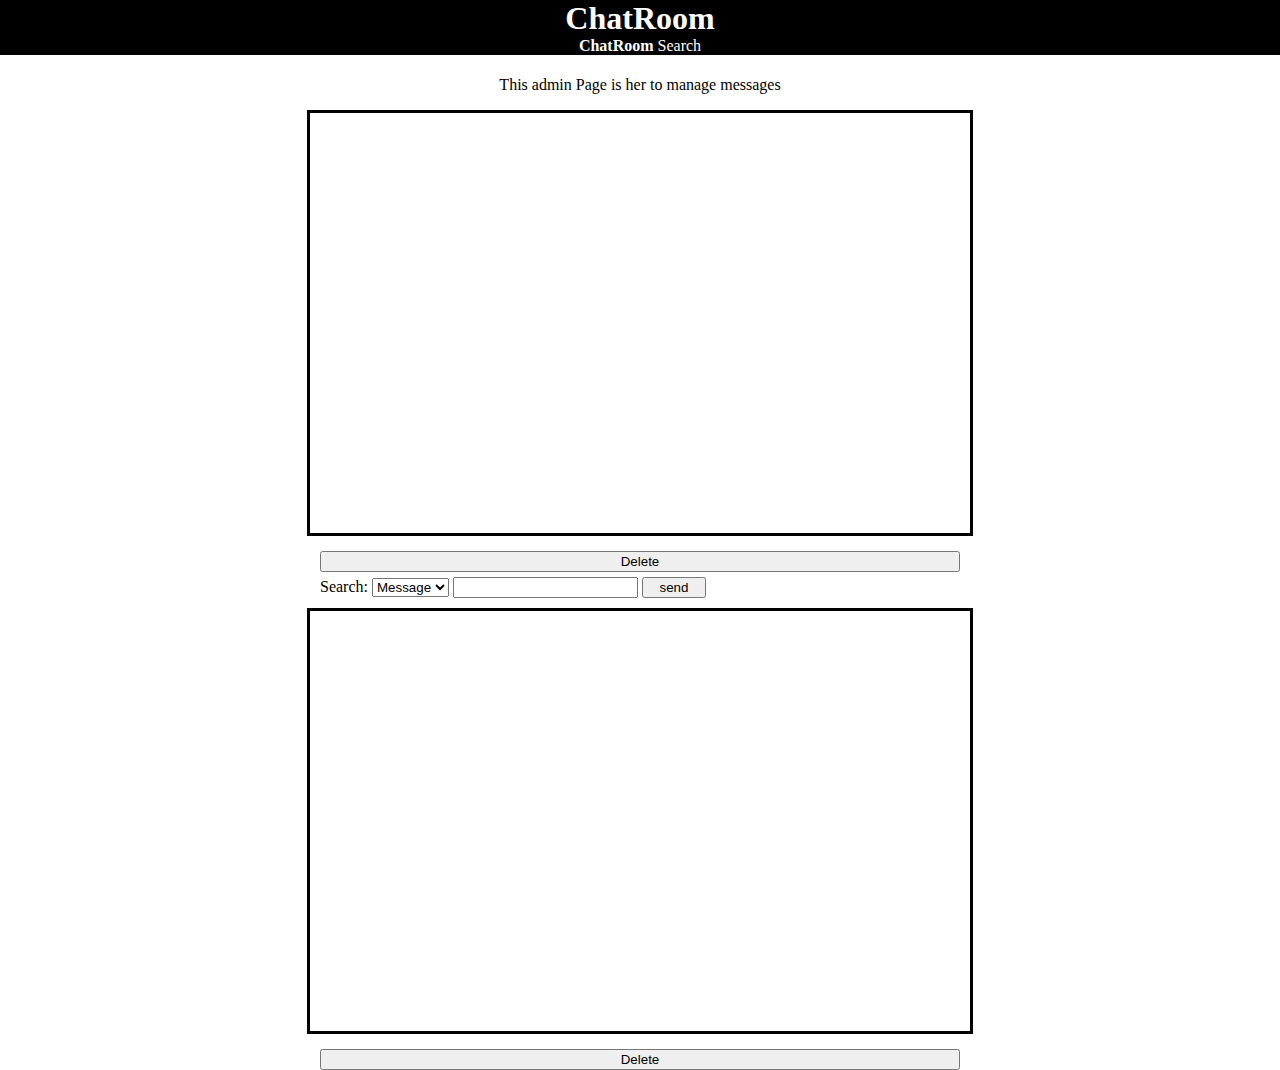
==== adminpage.html @ 04c0e98a "add adminpage" ====
<!DOCTYPE html>
<html lang="en">

<head>
    <link rel="stylesheet" href="styles.css">
    <title>ChatRoom</title>
</head>

<body>
    <div class="title">
        <h1>ChatRoom</h1>
        <a class="active" href="index.html">ChatRoom</a>
        <a class="" href="search.html">Search</a>

    </div>

    <div class="element description">
        <p>This admin Page is her to manage messages</p>
    </div>



    <div class="element" id="chatMessages">
        <table id="messageTable">
        </table>
    </div>

    <div class="element deleteButton">

        <button onclick="deleteMessages()">Delete</button>

    </div>


    <div class="element inputs">
        Search:
        <select id="searchedFor">
            <option value="message">Message</option>
            <option value="user">User</option>
        </select>
        <input id="searchField">
        <button class="sendButton" onclick="search()">send</button>
    </div>



    <div class="element" id="chatMessages">
        <table id="searchMessageTable">
        </table>
    </div>
    
    <div class="element deleteButton">

        <button onclick="deleteMessages()">Delete</button>

    </div>

</body>

</html>


<script>
    function writeToHtml(chatTable, messages) {

        for (var i = 0; i < messages.length; i++) {


            if (document.getElementById("messageId-" + messages[i].id) == null || document.getElementById("messageId-" + messages[i].id).parentElement.id != chatTable) {



                var row = document.createElement("tr");

                var tdUser = document.createElement("td");
                var tdMessage = document.createElement("td");
                var tdDate = document.createElement("td");
                var tdCheckbox = document.createElement("td");

                var checkbox = document.createElement("input");

                checkbox.type = "checkbox";

                checkbox.value = messages[i].id;

                tdUser.className = "tdUser";
                tdMessage.className = "tdMessage";
                tdDate.className = "tdDate";
                tdCheckbox.className = "checkbox";

                tdUser.appendChild(document.createTextNode(messages[i].user));
                tdMessage.appendChild(document.createTextNode(messages[i].message));
                tdDate.appendChild(document.createTextNode(formatDate(messages[i].date)));

                row.appendChild(tdUser);
                row.appendChild(tdMessage);
                row.appendChild(tdDate);

                row.id = "messageId-" + messages[i].id;

                tdCheckbox.appendChild(checkbox);
                row.appendChild(tdCheckbox);


                var parentElement = document.getElementById(chatTable);
                parentElement.appendChild(row);


            }
        }
    }


</script>



<script>window.onload = function () {
        getMessage();
    };
    window.setInterval(function () {
        getMessage();
    }, 500);
</script>

<script>
    var xmlhttp = new XMLHttpRequest();
    var url = "http://localhost:8080/chatroom/messages/";


    function getMessage() {
        xmlhttp.onreadystatechange = function () {
            if (this.readyState == 4 && this.status == 200) {
                ;
                writeToHtml("messageTable", JSON.parse(this.responseText));

            }
        };
        xmlhttp.open("GET", url, true);
        xmlhttp.send();
    }

</script>

<script>
    function send() {
        var sendUrl = url + "send/";
        var name = document.getElementById('usernameField').value;
        var message = document.getElementById('messageField').value;
        if (name != '' && message != '') {
            document.getElementById('usernameField').value = "";
            document.getElementById('messageField').value = "";

            sendUrl = sendUrl + name + "/";
            sendUrl = sendUrl + message;

            xmlhttp.open("GET", sendUrl, true);
            xmlhttp.send();

            getMessage();
        }



    }
</script>
<script>
    function formatDate(date) {
        var today = new Date();
        var d = new Date(date),
            month = '' + (d.getMonth() + 1),
            day = '' + d.getDate(),
            year = d.getFullYear();

        if (month.length < 2)
            month = '0' + month;
        if (day.length < 2)
            day = '0' + day;


        if (today.getDate() == day && today.getMonth() + 1 == month && today.getFullYear() == year) {

            return [d.getHours(), d.getMinutes()].join(':');

        } else {


            return [day, month, year].join('-');

        }
    }
</script>



<script>
    function deleteMessages() {

        var deleteUrl = "http://localhost:8080/chatroom/messages/";
        var deletUrlSecondPart = "/delete";

        var checkedMessages = document.querySelectorAll(':checked');
        if (checkedMessages.length) {

            var messagesId = [];
            checkedMessages.forEach(element => {

                messagesId.push(element.value);

                removeFromList(element.value);
            });

            xmlhttp.open("DELETE", deleteUrl + messagesId.toString() + deletUrlSecondPart, true);
            xmlhttp.send();

        }
    }

    function removeFromList(id) {

        document.getElementById("messageId-" + id).outerHTML = '';
    }

</script>

<script>
    var searchBasisUrl = "http://localhost:8080/chatroom/messages/search/";


    function search() {

        debugger
        var searchFor = document.getElementById('searchedFor').value;
        var searchAtributte = document.getElementById('searchField').value;


        if (searchAtributte != '') {
            document.getElementById("searchMessageTable").innerHTML = '';

            var searchUrl = searchBasisUrl + searchFor + "/" + searchAtributte;

            xmlhttp.onreadystatechange = function () {
                if (this.readyState == 4 && this.status == 200) {
                    writeToHtml("searchMessageTable", JSON.parse(this.responseText));

                }
            };
            xmlhttp.open("GET", searchUrl, true);
            xmlhttp.send();
        }
    }


</script>
---- styles.css ----
body{
    margin: 0px;
}

.element {
    margin: auto;
    width: 50%;
    padding-top: 5px;
}
h1{
    margin: 0px;

}
.title{
    text-align: center;
    background-color: black;
    color: white;

}
.title a{
    color: white;
    text-decoration: none;  

}
.active{
    font-weight: bold;
}


.description{
    text-align: center;
}
#chatMessages {
    width: 50%;
    border-style: solid;
    border-color: black;
    margin-bottom: 10px;
    padding: 10px;
    height: 400px;
    overflow-y: scroll;
}
.chat{
    display: flex;
    flex-direction: column-reverse;
}
.usernNameField{
    width: 10%;

}
.messageField{
    width: 50%;
}
.sendButton{
    width: 10%;
    min-width: 50px;
}
.inputs{
    margin-bottom: 10px;
}
#messageTable ,#searchMessageTable{
    width: 100%;
}

.tdUser{
 width: 1px;
font-size: 85%;
vertical-align: top;
    
}
.tdMessage{
    padding-left: 10px;
}
.tdDate{
    text-align: right;
    font-size: 85%;
    vertical-align: bottom;
    width: 70px;
}
.checkbox{
    text-align: right;
    width: 1px;
}
.deleteButton button{
    width: 100%;


}
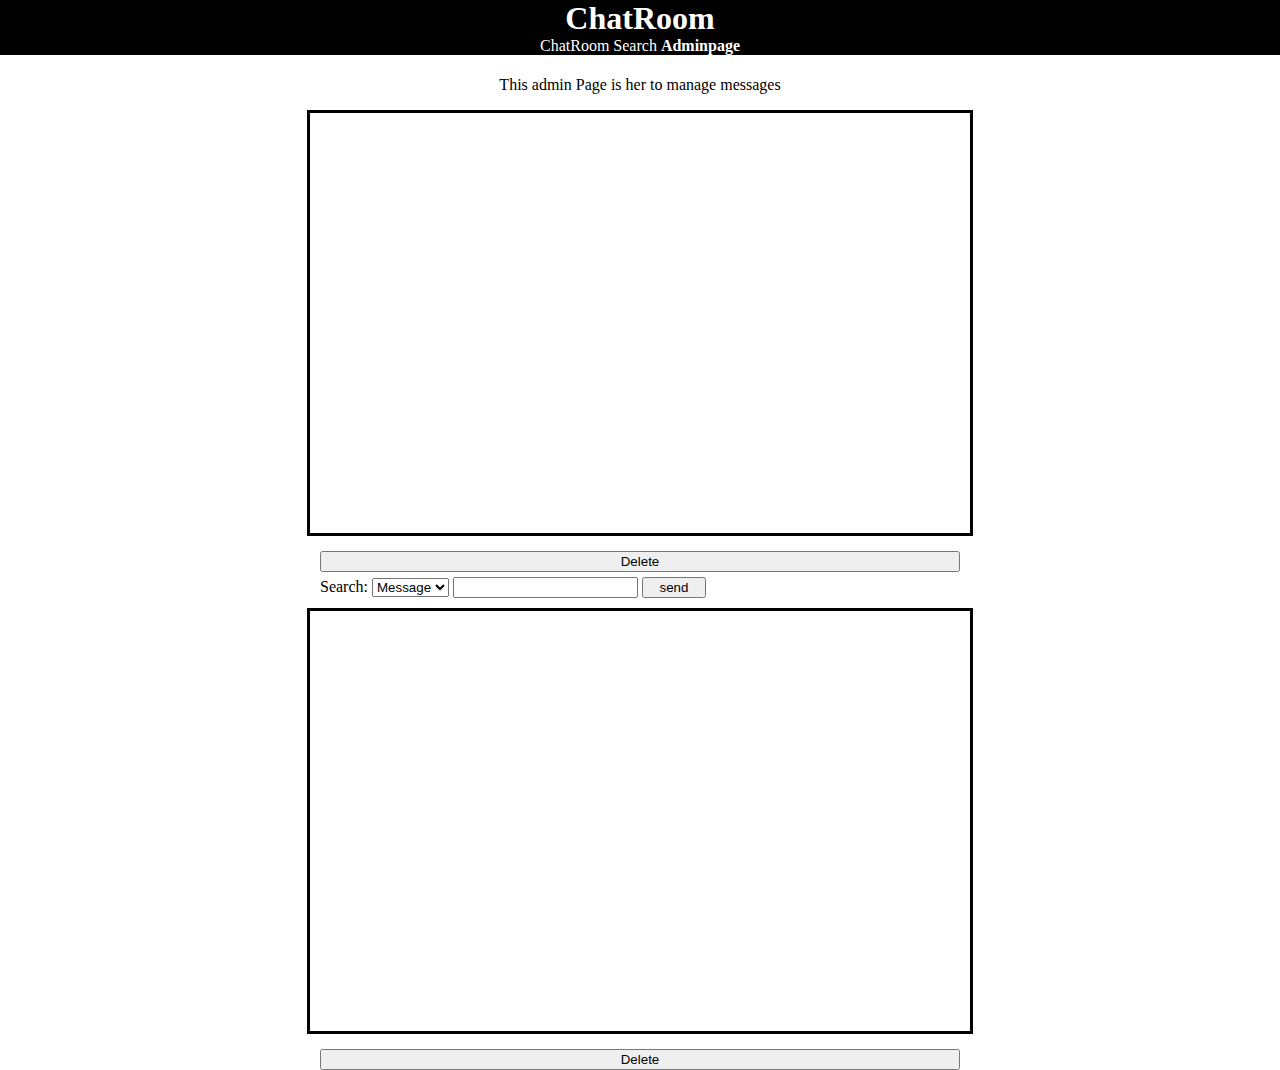
==== commit 3e345d56: "add adminpage to hadder" ====
--- a/adminpage.html
+++ b/adminpage.html
@@ -9,8 +9,9 @@
 <body>
     <div class="title">
         <h1>ChatRoom</h1>
-        <a class="active" href="index.html">ChatRoom</a>
+        <a class="" href="index.html">ChatRoom</a>
         <a class="" href="search.html">Search</a>
+        <a class="active" href="adminpage.html">Adminpage</a>
 
     </div>
 
@@ -200,25 +201,37 @@
         var deletUrlSecondPart = "/delete";
 
         var checkedMessages = document.querySelectorAll(':checked');
+
+//because dropdown also write valu in here
+        
+        
+
+
         if (checkedMessages.length) {
-
+debugger
             var messagesId = [];
             checkedMessages.forEach(element => {
-
+                if( element.value!="user" && element.value!="message"){
+           
                 messagesId.push(element.value);
 
                 removeFromList(element.value);
+
+                }
             });
+            console.log( messagesId.toString())
 
             xmlhttp.open("DELETE", deleteUrl + messagesId.toString() + deletUrlSecondPart, true);
             xmlhttp.send();
 
         }
     }
-
+    
+// no solved realy good
     function removeFromList(id) {
-
         document.getElementById("messageId-" + id).outerHTML = '';
+        document.getElementById("messageId-" + id).outerHTML = '';
+
     }
 
 </script>
@@ -229,7 +242,7 @@
 
     function search() {
 
-        debugger
+        
         var searchFor = document.getElementById('searchedFor').value;
         var searchAtributte = document.getElementById('searchField').value;
 
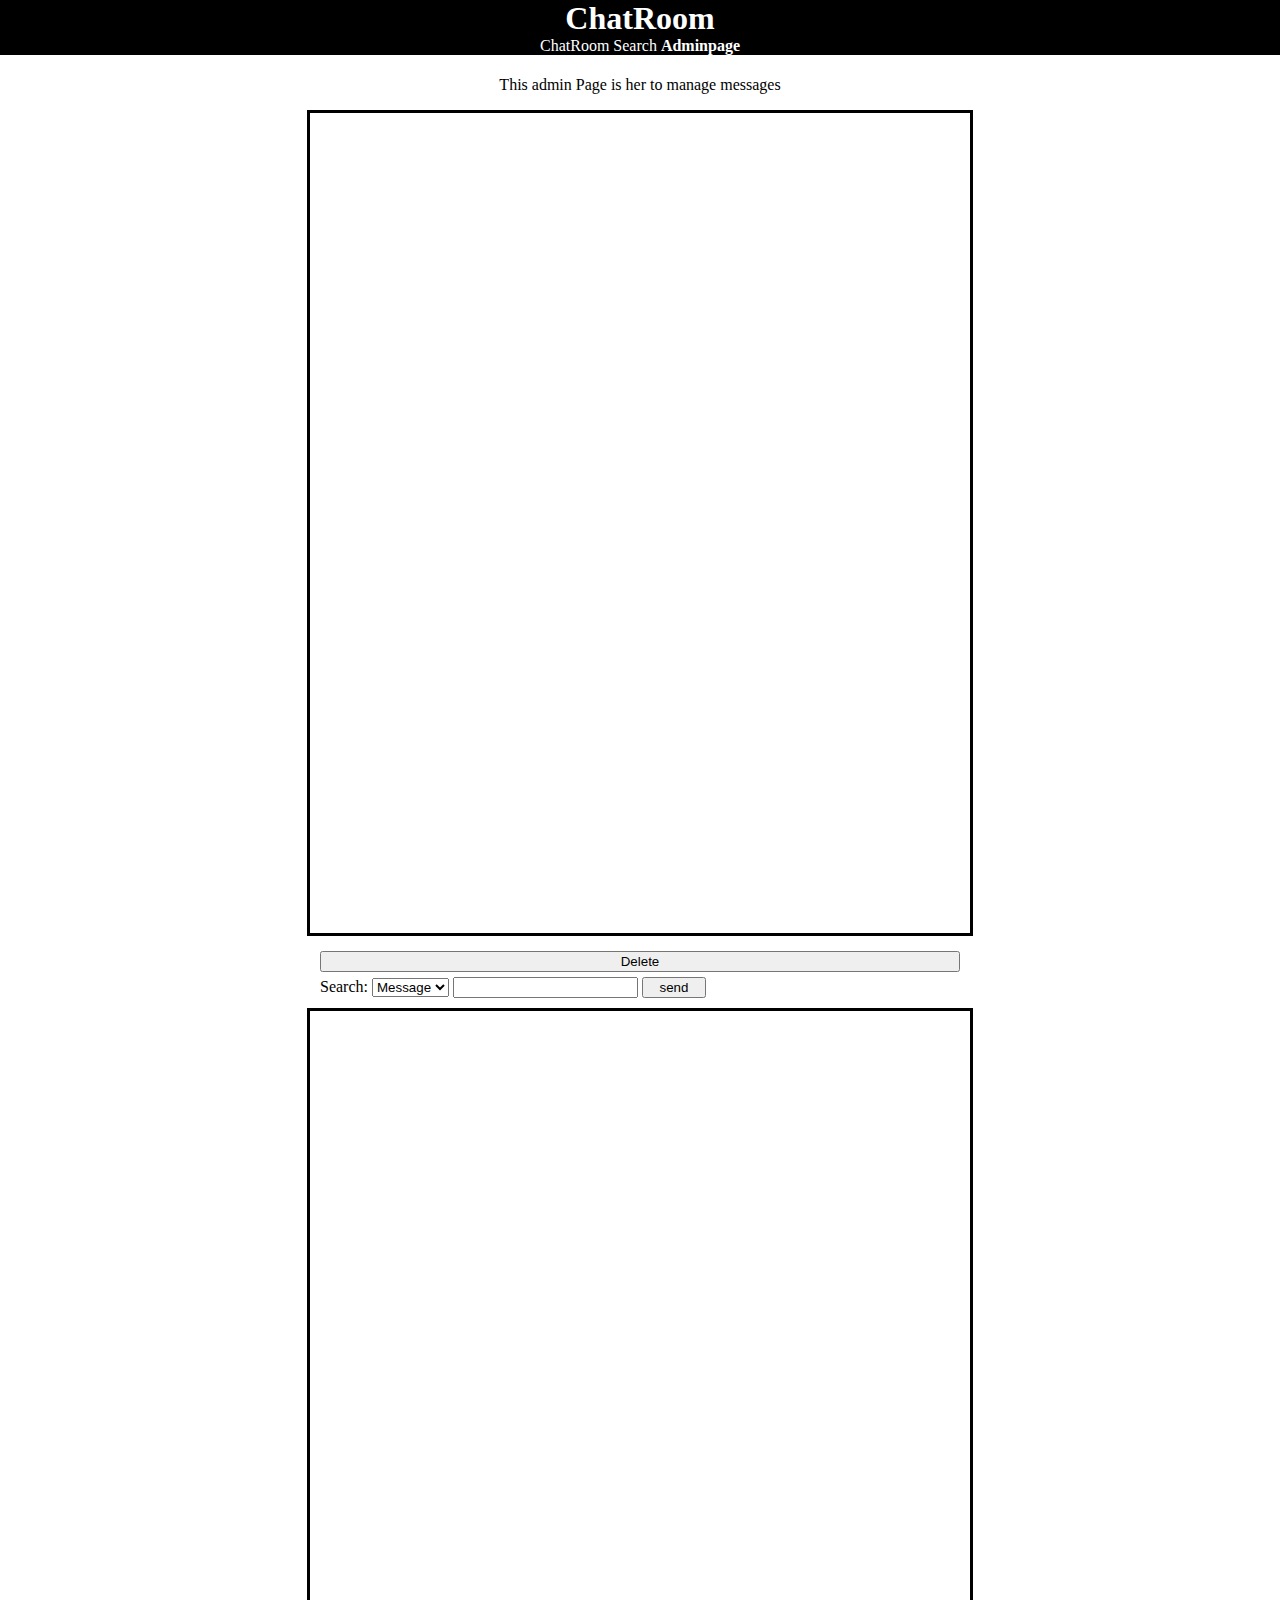
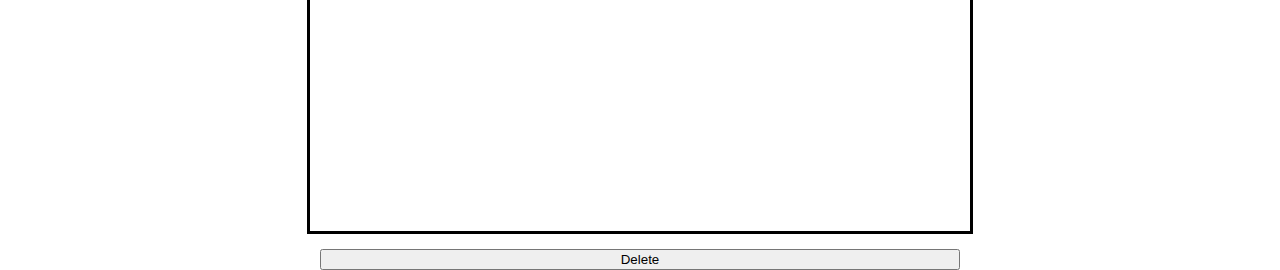
==== commit e48a8f1c: "create speech bubbels" ====
--- a/adminpage.html
+++ b/adminpage.html
@@ -202,24 +202,25 @@
 
         var checkedMessages = document.querySelectorAll(':checked');
 
-//because dropdown also write valu in here
+        document.getElementById("searchMessageTable").innerHTML = '';
+        search();
         
-        
 
 
         if (checkedMessages.length) {
-debugger
+
             var messagesId = [];
             checkedMessages.forEach(element => {
                 if( element.value!="user" && element.value!="message"){
            
                 messagesId.push(element.value);
-
-                removeFromList(element.value);
-
+                document.getElementById("messageTable").innerHTML = '';
+
+getMessage();
                 }
             });
             console.log( messagesId.toString())
+            console.log(deleteUrl + messagesId.toString() + deletUrlSecondPart);
 
             xmlhttp.open("DELETE", deleteUrl + messagesId.toString() + deletUrlSecondPart, true);
             xmlhttp.send();
@@ -227,12 +228,7 @@
         }
     }
     
-// no solved realy good
-    function removeFromList(id) {
-        document.getElementById("messageId-" + id).outerHTML = '';
-        document.getElementById("messageId-" + id).outerHTML = '';
-
-    }
+
 
 </script>
 
@@ -248,6 +244,7 @@
 
 
         if (searchAtributte != '') {
+            
             document.getElementById("searchMessageTable").innerHTML = '';
 
             var searchUrl = searchBasisUrl + searchFor + "/" + searchAtributte;
--- a/styles.css
+++ b/styles.css
@@ -1,4 +1,4 @@
-body{
+body {
     margin: 0px;
 }
 
@@ -7,81 +7,135 @@
     width: 50%;
     padding-top: 5px;
 }
-h1{
+
+h1 {
     margin: 0px;
+}
 
-}
-.title{
+.title {
     text-align: center;
     background-color: black;
     color: white;
+}
 
+.title a {
+    color: white;
+    text-decoration: none;
 }
-.title a{
-    color: white;
-    text-decoration: none;  
 
-}
-.active{
+.active {
     font-weight: bold;
 }
 
-
-.description{
+.description {
     text-align: center;
 }
+
 #chatMessages {
     width: 50%;
     border-style: solid;
     border-color: black;
     margin-bottom: 10px;
     padding: 10px;
-    height: 400px;
+    height: 800px;
     overflow-y: scroll;
 }
-.chat{
+
+.chat {
     display: flex;
     flex-direction: column-reverse;
 }
-.usernNameField{
+
+.usernNameField {
     width: 10%;
+}
 
-}
-.messageField{
+.messageField {
     width: 50%;
 }
-.sendButton{
+
+.sendButton {
     width: 10%;
     min-width: 50px;
 }
-.inputs{
+
+.inputs {
     margin-bottom: 10px;
 }
-#messageTable ,#searchMessageTable{
+
+#messageTable,
+#searchMessageTable {
     width: 100%;
 }
 
-.tdUser{
- width: 1px;
-font-size: 85%;
-vertical-align: top;
-    
+.tdUser {
+    width: 1px;
+    font-size: 85%;
+    vertical-align: top;
 }
-.tdMessage{
+
+.tdMessage {
     padding-left: 10px;
 }
-.tdDate{
+
+.tdDate {
     text-align: right;
     font-size: 85%;
     vertical-align: bottom;
     width: 70px;
 }
-.checkbox{
+
+.checkbox {
     text-align: right;
     width: 1px;
 }
-.deleteButton button{
+
+.deleteButton button {
     width: 100%;
+}
+
+.bubble {
+    position: relative;
+    background: #363636;
+    color: #FFFFFF;
+    font-size: 20px;
+    min-width: 200px;
+    width: min-content;
+    padding-left: 10px;
+    padding-right: 10px;
+    border-radius: 10px;
+    margin-bottom: 30px;
+}
+
+.bubble:after {
+    content: '';
+    position: absolute;
+    display: block;
+    width: 0;
+    z-index: 1;
+    border-style: solid;
+    border-width: 15px 20px 0 0;
+    border-color: #363636 transparent transparent transparent;
+    bottom: -15px;
+    left: 20px;
+    margin-left: -12px;
+}
+
+.bubbleUser {
+    padding-top: 5px;
+    padding-bottom: 3px;
+    color: red;
+
+}
+
+.bubbleMessage {
 
 
 }
+
+.bubbleDate {
+    text-align: right;
+    padding-bottom: 5px;
+    padding-top: 3px;
+    font-size: 15px;
+}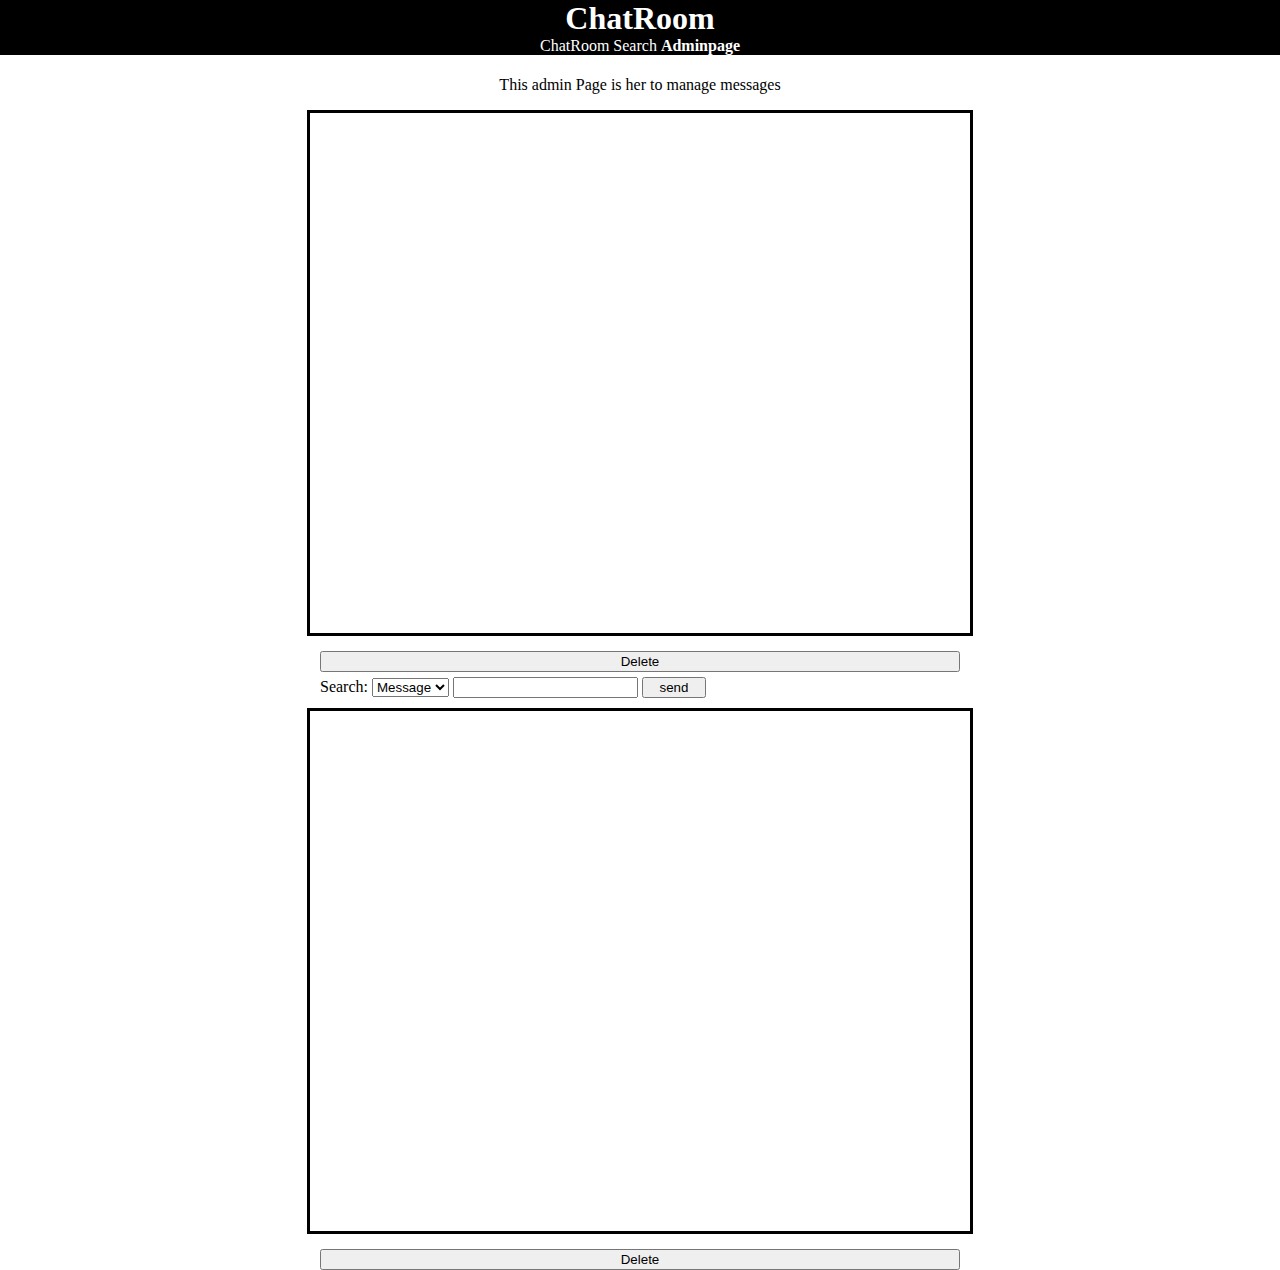
==== commit 0c2b2d5b: "change to run on server" ====
--- a/adminpage.html
+++ b/adminpage.html
@@ -49,7 +49,7 @@
         <table id="searchMessageTable">
         </table>
     </div>
-    
+
     <div class="element deleteButton">
 
         <button onclick="deleteMessages()">Delete</button>
@@ -90,7 +90,15 @@
                 tdCheckbox.className = "checkbox";
 
                 tdUser.appendChild(document.createTextNode(messages[i].user));
-                tdMessage.appendChild(document.createTextNode(messages[i].message));
+
+                if (chatTable == "searchMessageTable") {
+                    tdMessage.innerHTML = markSearchedString(replaceEmotij(decodeQuestionmark(messages[i].message)), searchAtributte);
+
+                } else {
+                    tdMessage.innerHTML = replaceEmotij(decodeQuestionmark(messages[i].message));
+
+                }
+
                 tdDate.appendChild(document.createTextNode(formatDate(messages[i].date)));
 
                 row.appendChild(tdUser);
@@ -126,13 +134,14 @@
 
 <script>
     var xmlhttp = new XMLHttpRequest();
-    var url = "http://localhost:8080/chatroom/messages/";
+    var host="http://remospi.hopto.org:8080/remo";
+    var url = host+"/chatroom/messages/";
 
 
     function getMessage() {
         xmlhttp.onreadystatechange = function () {
             if (this.readyState == 4 && this.status == 200) {
-                ;
+                
                 writeToHtml("messageTable", JSON.parse(this.responseText));
 
             }
@@ -197,54 +206,53 @@
 <script>
     function deleteMessages() {
 
-        var deleteUrl = "http://localhost:8080/chatroom/messages/";
+        var deleteUrl = host+"/chatroom/messages/";
         var deletUrlSecondPart = "/delete";
 
         var checkedMessages = document.querySelectorAll(':checked');
 
         document.getElementById("searchMessageTable").innerHTML = '';
         search();
-        
+
 
 
         if (checkedMessages.length) {
 
             var messagesId = [];
             checkedMessages.forEach(element => {
-                if( element.value!="user" && element.value!="message"){
-           
-                messagesId.push(element.value);
-                document.getElementById("messageTable").innerHTML = '';
-
-getMessage();
+                if (element.value != "user" && element.value != "message") {
+
+                    messagesId.push(element.value);
+                    document.getElementById("messageTable").innerHTML = '';
+
+                    getMessage();
                 }
             });
-            console.log( messagesId.toString())
-            console.log(deleteUrl + messagesId.toString() + deletUrlSecondPart);
+
 
             xmlhttp.open("DELETE", deleteUrl + messagesId.toString() + deletUrlSecondPart, true);
             xmlhttp.send();
 
         }
     }
-    
-
-
-</script>
-
-<script>
-    var searchBasisUrl = "http://localhost:8080/chatroom/messages/search/";
-
-
+
+
+
+</script>
+
+<script>
+    var searchBasisUrl = host+"/chatroom/messages/search/";
+    var searchFor;
+    var searchAtributte;
     function search() {
 
-        
-        var searchFor = document.getElementById('searchedFor').value;
-        var searchAtributte = document.getElementById('searchField').value;
+
+        searchFor = document.getElementById('searchedFor').value;
+        searchAtributte = document.getElementById('searchField').value;
 
 
         if (searchAtributte != '') {
-            
+
             document.getElementById("searchMessageTable").innerHTML = '';
 
             var searchUrl = searchBasisUrl + searchFor + "/" + searchAtributte;
@@ -261,4 +269,77 @@
     }
 
 
+</script>
+<script>
+
+    // becaus ? dosent't work on a get reques(when you send date) and the get request is yused only because its a testproject for aprentices.
+    var questionmarkString = "'',.''";
+    var slashString = "''''...''''";
+    var hashtagString = "''''......";
+    var cornerOString = "....'''''....'";
+    var cornerCStrin = "------....----";
+    var semicolonString = "..''''.....'";
+    function questionmarkReplce(message) {
+        message = message.replaceAll("?", questionmarkString);
+
+        message = message.replaceAll("/", slashString);
+
+        message = message.replaceAll("#", hashtagString);
+
+        message = message.replaceAll("[", cornerOString);
+        message = message.replaceAll("]", cornerCStrin);
+        message = message.replaceAll(";", semicolonString);
+
+
+
+
+
+        return message;
+
+
+    }
+    function decodeQuestionmark(message) {
+
+        message = message.replaceAll(questionmarkString, "?");
+
+        message = message.replaceAll(slashString, "/");
+
+        message = message.replaceAll(hashtagString, "#");
+
+        message = message.replaceAll(cornerOString, "[");
+        message = message.replaceAll(cornerCStrin, "]");
+        message = message.replaceAll(semicolonString, ";");
+
+        return message;
+    }
+
+
+</script>
+<script>
+    var unicqueCode = "&#x";
+    function replaceEmotij(message) {
+
+        message = message.replaceAll("3:)", unicqueCode + "1F608");
+        message = message.replaceAll("o:)", unicqueCode + "1F607");
+        message = message.replaceAll(":)", unicqueCode + "1F600");
+        message = message.replaceAll(";)", unicqueCode + "1F609");
+        message = message.replaceAll("Trump", unicqueCode + "1F4A9");
+        message = message.replaceAll("-_-", unicqueCode + "1F611");
+        message = message.replaceAll(":(", unicqueCode + "1F61E");
+        message = message.replaceAll(":o", unicqueCode + "1F62F");
+        message = message.replaceAll("<3", unicqueCode + "1F496");
+        message = message.replaceAll(":||", unicqueCode + "1F637");
+
+
+
+
+        return message;
+    }
+
+</script>
+<script>
+    function markSearchedString(message, searchedString) {
+
+        return message.replaceAll(searchedString, "<span class='searched'>" + searchedString + "</span>")
+    }
 </script>--- a/styles.css
+++ b/styles.css
@@ -37,7 +37,7 @@
     border-color: black;
     margin-bottom: 10px;
     padding: 10px;
-    height: 800px;
+    height: 500px;
     overflow-y: scroll;
 }
 
@@ -62,7 +62,10 @@
 .inputs {
     margin-bottom: 10px;
 }
+td{
+border-bottom-style: solid;
 
+}
 #messageTable,
 #searchMessageTable {
     width: 100%;
@@ -94,7 +97,11 @@
     width: 100%;
 }
 
-.bubble {
+.charRow{
+    width: 100%;
+}
+
+.bubble, .myBubble{
     position: relative;
     background: #363636;
     color: #FFFFFF;
@@ -105,9 +112,11 @@
     padding-right: 10px;
     border-radius: 10px;
     margin-bottom: 30px;
+    padding-bottom: 5px;
+
 }
 
-.bubble:after {
+.bubble:after , .myBubble:after{
     content: '';
     position: absolute;
     display: block;
@@ -119,7 +128,27 @@
     bottom: -15px;
     left: 20px;
     margin-left: -12px;
+
+
 }
+
+
+.myBubble{
+
+    background: #004f43;
+    margin-left:auto;
+
+}
+
+.myBubble:after{
+
+    border-width: 0 24px 25px 0;
+    border-color: transparent #004f43 transparent transparent;
+    left: 90%;
+
+}
+
+
 
 .bubbleUser {
     padding-top: 5px;
@@ -135,7 +164,28 @@
 
 .bubbleDate {
     text-align: right;
+    padding-top: 3px;
+    font-size: 15px;
+}
+
+.myBubbleUser {
+    padding-top: 5px;
+    padding-bottom: 3px;
+    color: #ffde4d;
+
+}
+
+.myBubbleMessage {
+
+
+}
+
+.myBubbleDate {
+    text-align: right;
     padding-bottom: 5px;
     padding-top: 3px;
     font-size: 15px;
+}
+.searched{
+    background-color: #ffde4d;
 }